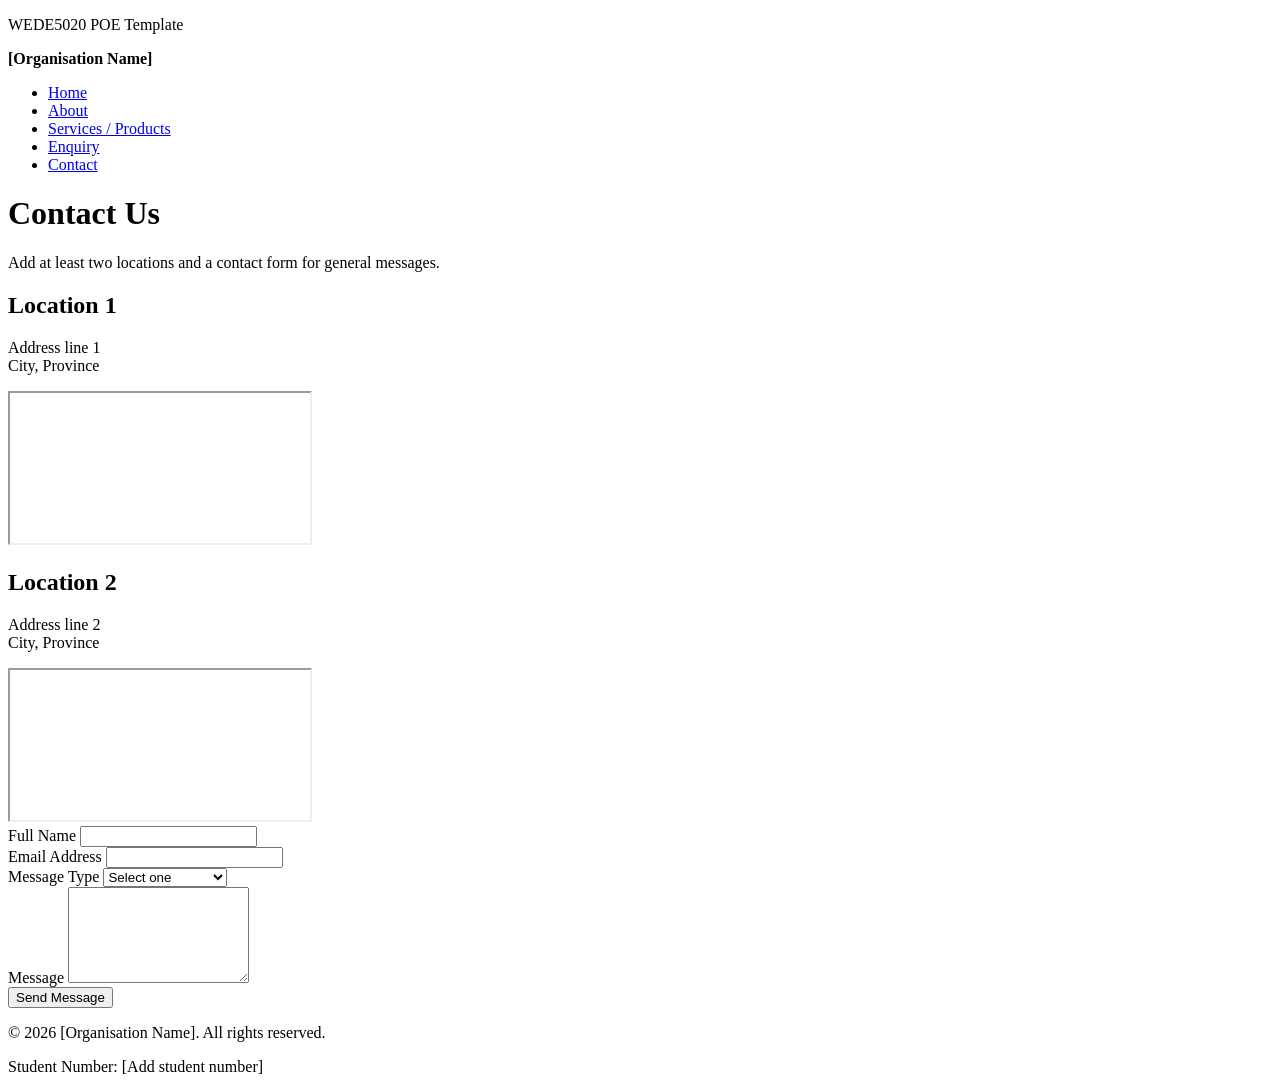
==== index.html @ 5d957100 "Add files via upload" ====
<!DOCTYPE html>
<html lang="en">
<head>
  <title>Contact | WEDE5020 POE Website</title>

  <meta charset="UTF-8">
  <meta name="viewport" content="width=device-width, initial-scale=1.0">
  <meta name="description" content="TODO: Write a short page description for search engines.">
  <meta name="keywords" content="TODO, replace, with, relevant, keywords">
  <meta name="author" content="Student Name">
  <link rel="stylesheet" href="css/style.css">
  <script defer src="js/main.js"></script>
</head>
<body>
  <header class="site-header">
    <div class="container header-layout">
      <div>
        <p class="site-tag">WEDE5020 POE Template</p>
        <strong>[Organisation Name]</strong>
      </div>

<nav aria-label="Primary">
  <ul class="nav-list">
    <li><a href="index.html">Home</a></li>
    <li><a href="about.html">About</a></li>
    <li><a href="services.html">Services / Products</a></li>
    <li><a href="enquiry.html">Enquiry</a></li>
    <li><a href="contact.html">Contact</a></li>
  </ul>
</nav>

    </div>
  </header>

    <main class="container">
      <h1>Contact Us</h1>
      <p>Add at least two locations and a contact form for general messages.</p>

      <section class="card-grid">
        <article class="card">
          <h2>Location 1</h2>
          <p>Address line 1<br>City, Province</p>
          <iframe title="Map location 1" src="https://www.google.com/maps?q=Bloemfontein&output=embed" loading="lazy"></iframe>
        </article>
        <article class="card">
          <h2>Location 2</h2>
          <p>Address line 2<br>City, Province</p>
          <iframe title="Map location 2" src="https://www.google.com/maps?q=Johannesburg&output=embed" loading="lazy"></iframe>
        </article>
      </section>

      <form id="contactForm" action="mailto:replace@example.com" method="post" enctype="text/plain" novalidate>
        <div class="form-group">
          <label for="contactName">Full Name</label>
          <input type="text" id="contactName" name="contactName" required minlength="3">
          <small class="error-message"></small>
        </div>

        <div class="form-group">
          <label for="contactEmail">Email Address</label>
          <input type="email" id="contactEmail" name="contactEmail" required>
          <small class="error-message"></small>
        </div>

        <div class="form-group">
          <label for="messageType">Message Type</label>
          <select id="messageType" name="messageType" required>
            <option value="">Select one</option>
            <option value="general">General question</option>
            <option value="support">Support</option>
            <option value="compliment">Compliment</option>
            <option value="complaint">Complaint</option>
          </select>
          <small class="error-message"></small>
        </div>

        <div class="form-group">
          <label for="message">Message</label>
          <textarea id="message" name="message" rows="6" required minlength="20"></textarea>
          <small class="error-message"></small>
        </div>

        <button type="submit" class="button">Send Message</button>
      </form>
      <section id="contactResponse" class="response-box" aria-live="polite"></section>
    </main>
    <script defer src="js/contact.js"></script>

  <footer class="site-footer">
    <div class="container">
      <p>&copy; 2026 [Organisation Name]. All rights reserved.</p>
      <p>Student Number: [Add student number]</p>
    </div>
  </footer>
</body>
</html>
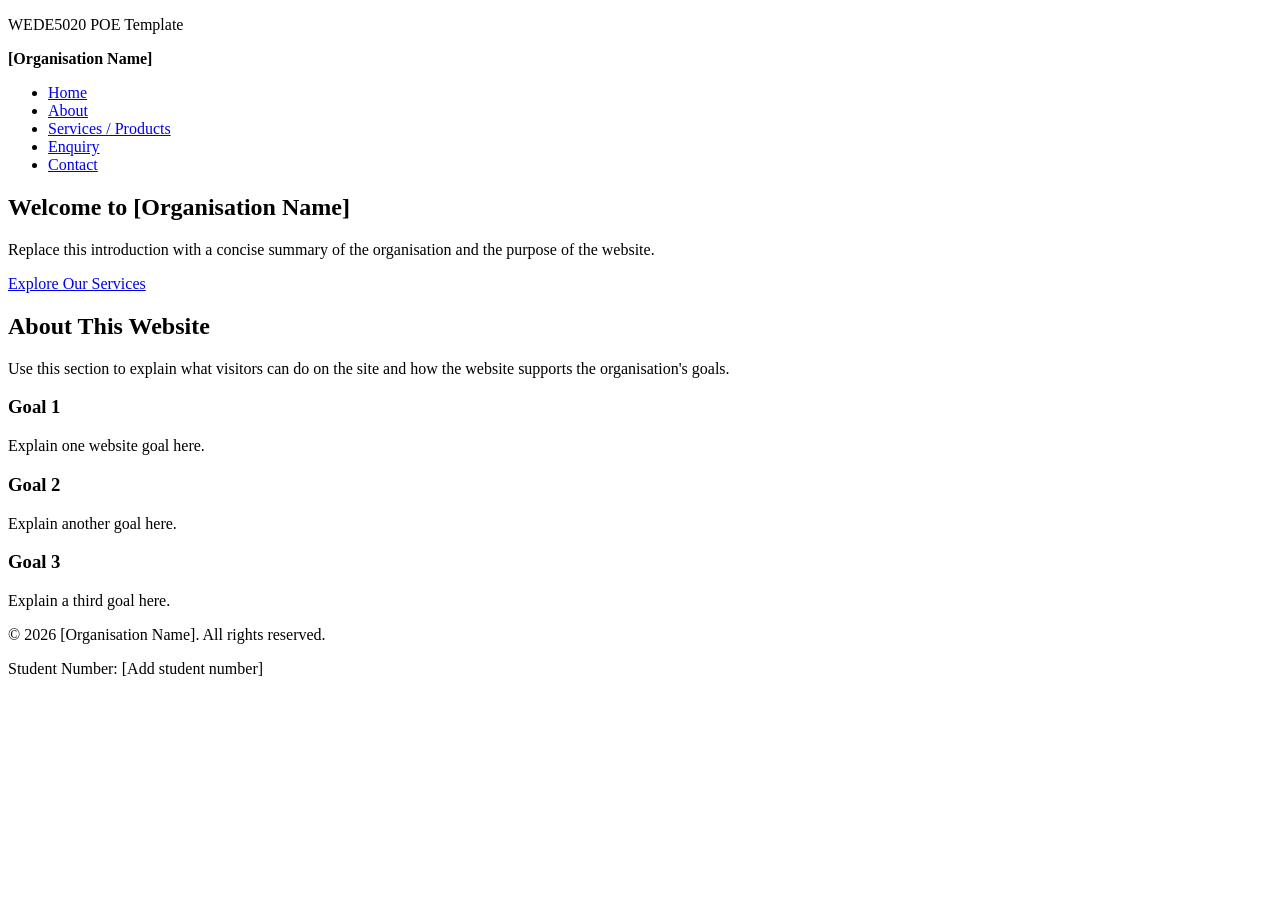
==== commit cb48f35f: "Add files via upload" ====
--- a/index.html
+++ b/index.html
@@ -1,7 +1,7 @@
 <!DOCTYPE html>
 <html lang="en">
 <head>
-  <title>Contact | WEDE5020 POE Website</title>
+  <title>Home | WEDE5020 POE Website</title>
 
   <meta charset="UTF-8">
   <meta name="viewport" content="width=device-width, initial-scale=1.0">
@@ -32,59 +32,35 @@
     </div>
   </header>
 
+    <section class="hero">
+      <div class="container">
+        <h1>Welcome to [Organisation Name]</h1>
+        <p>Replace this introduction with a concise summary of the organisation and the purpose of the website.</p>
+        <a class="button" href="services.html">Explore Our Services</a>
+      </div>
+    </section>
+
     <main class="container">
-      <h1>Contact Us</h1>
-      <p>Add at least two locations and a contact form for general messages.</p>
+      <section>
+        <h2>About This Website</h2>
+        <p>Use this section to explain what visitors can do on the site and how the website supports the organisation's goals.</p>
+      </section>
 
       <section class="card-grid">
         <article class="card">
-          <h2>Location 1</h2>
-          <p>Address line 1<br>City, Province</p>
-          <iframe title="Map location 1" src="https://www.google.com/maps?q=Bloemfontein&output=embed" loading="lazy"></iframe>
+          <h3>Goal 1</h3>
+          <p>Explain one website goal here.</p>
         </article>
         <article class="card">
-          <h2>Location 2</h2>
-          <p>Address line 2<br>City, Province</p>
-          <iframe title="Map location 2" src="https://www.google.com/maps?q=Johannesburg&output=embed" loading="lazy"></iframe>
+          <h3>Goal 2</h3>
+          <p>Explain another goal here.</p>
+        </article>
+        <article class="card">
+          <h3>Goal 3</h3>
+          <p>Explain a third goal here.</p>
         </article>
       </section>
-
-      <form id="contactForm" action="mailto:replace@example.com" method="post" enctype="text/plain" novalidate>
-        <div class="form-group">
-          <label for="contactName">Full Name</label>
-          <input type="text" id="contactName" name="contactName" required minlength="3">
-          <small class="error-message"></small>
-        </div>
-
-        <div class="form-group">
-          <label for="contactEmail">Email Address</label>
-          <input type="email" id="contactEmail" name="contactEmail" required>
-          <small class="error-message"></small>
-        </div>
-
-        <div class="form-group">
-          <label for="messageType">Message Type</label>
-          <select id="messageType" name="messageType" required>
-            <option value="">Select one</option>
-            <option value="general">General question</option>
-            <option value="support">Support</option>
-            <option value="compliment">Compliment</option>
-            <option value="complaint">Complaint</option>
-          </select>
-          <small class="error-message"></small>
-        </div>
-
-        <div class="form-group">
-          <label for="message">Message</label>
-          <textarea id="message" name="message" rows="6" required minlength="20"></textarea>
-          <small class="error-message"></small>
-        </div>
-
-        <button type="submit" class="button">Send Message</button>
-      </form>
-      <section id="contactResponse" class="response-box" aria-live="polite"></section>
     </main>
-    <script defer src="js/contact.js"></script>
 
   <footer class="site-footer">
     <div class="container">
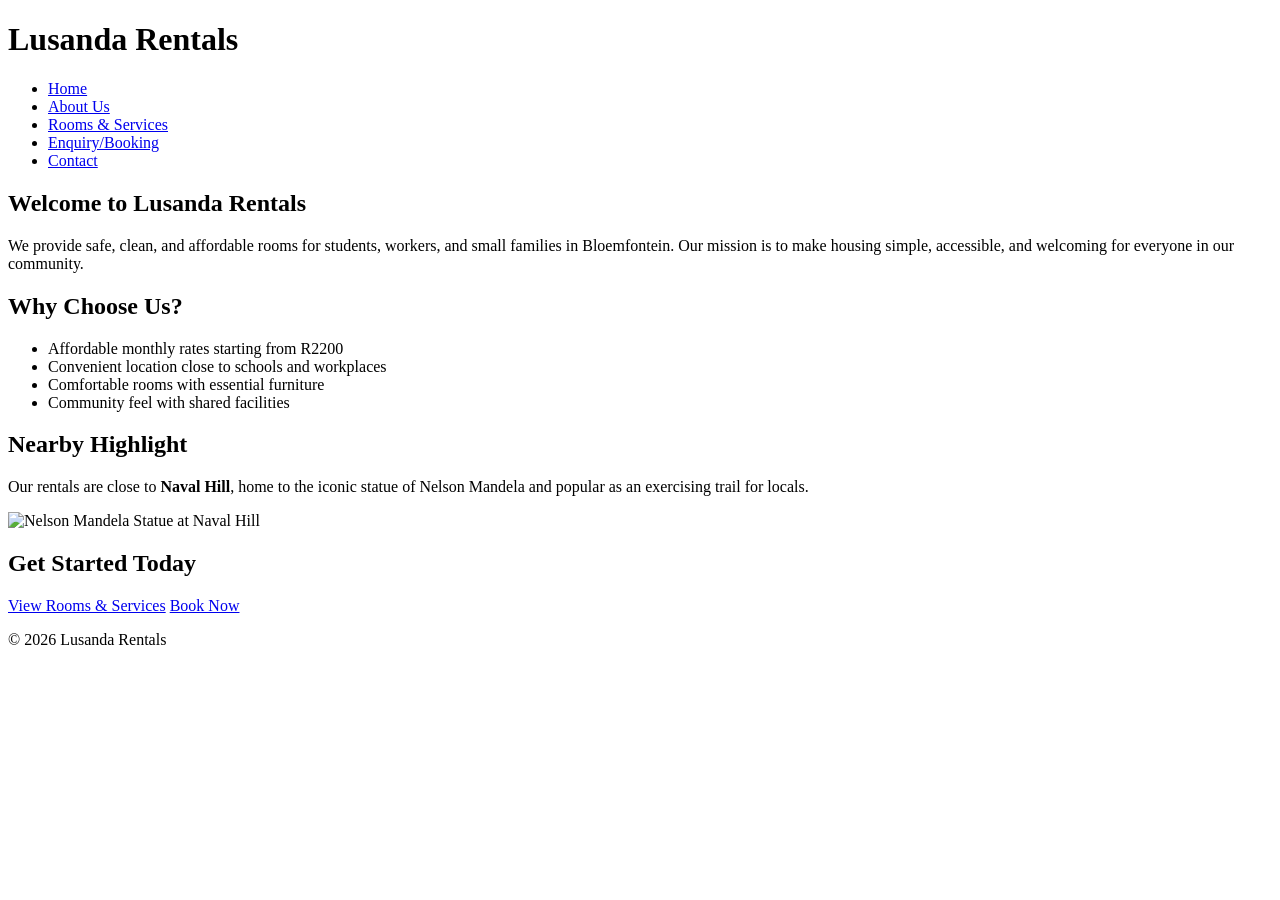
==== commit a0dd2cb9: "Revise index.html for Lusanda Rentals website Updated the title and metadata for the Lusanda Rentals" ====
--- a/index.html
+++ b/index.html
@@ -1,72 +1,73 @@
 <!DOCTYPE html>
 <html lang="en">
 <head>
-  <title>Home | WEDE5020 POE Website</title>
-
+  <!-- Metadata about the page -->
   <meta charset="UTF-8">
   <meta name="viewport" content="width=device-width, initial-scale=1.0">
-  <meta name="description" content="TODO: Write a short page description for search engines.">
-  <meta name="keywords" content="TODO, replace, with, relevant, keywords">
-  <meta name="author" content="Student Name">
+  <meta name="description" content="Lusanda Rentals provides safe, clean, and affordable rooms for students, workers, and families.">
+  <title>Lusanda Rentals - Home</title>
+  <!-- Link to external CSS -->
   <link rel="stylesheet" href="css/style.css">
-  <script defer src="js/main.js"></script>
 </head>
 <body>
-  <header class="site-header">
-    <div class="container header-layout">
-      <div>
-        <p class="site-tag">WEDE5020 POE Template</p>
-        <strong>[Organisation Name]</strong>
-      </div>
-
-<nav aria-label="Primary">
-  <ul class="nav-list">
-    <li><a href="index.html">Home</a></li>
-    <li><a href="about.html">About</a></li>
-    <li><a href="services.html">Services / Products</a></li>
-    <li><a href="enquiry.html">Enquiry</a></li>
-    <li><a href="contact.html">Contact</a></li>
-  </ul>
-</nav>
-
-    </div>
+  <!-- Header with site title and navigation -->
+  <header>
+    <h1>Lusanda Rentals</h1>
+    <nav>
+      <ul>
+        <!-- Navigation links -->
+        <li><a href="index.html">Home</a></li>
+        <li><a href="about.html">About Us</a></li>
+        <li><a href="rooms.html">Rooms & Services</a></li>
+        <li><a href="booking.html">Enquiry/Booking</a></li>
+        <li><a href="contact.html">Contact</a></li>
+      </ul>
+    </nav>
   </header>
 
-    <section class="hero">
-      <div class="container">
-        <h1>Welcome to [Organisation Name]</h1>
-        <p>Replace this introduction with a concise summary of the organisation and the purpose of the website.</p>
-        <a class="button" href="services.html">Explore Our Services</a>
+  <!-- Main content area -->
+  <main>
+    <!-- Welcome section -->
+    <section class="card">
+      <h2>Welcome to Lusanda Rentals</h2>
+      <p>We provide safe, clean, and affordable rooms for students, workers, and small families in Bloemfontein. Our mission is to make housing simple, accessible, and welcoming for everyone in our community.</p>
+    </section>
+
+    <!-- Highlights section -->
+    <section class="card">
+      <h2>Why Choose Us?</h2>
+      <ul>
+        <li>Affordable monthly rates starting from R2200</li>
+        <li>Convenient location close to schools and workplaces</li>
+        <li>Comfortable rooms with essential furniture</li>
+        <li>Community feel with shared facilities</li>
+      </ul>
+    </section>
+
+    <!-- Nearby highlight section -->
+    <section class="card">
+      <h2>Nearby Highlight</h2>
+      <p>Our rentals are close to <strong>Naval Hill</strong>, home to the iconic statue of Nelson Mandela and popular as an exercising trail for locals.</p>
+      <div class="gallery">
+        <img src="images/mandela.jpg" alt="Nelson Mandela Statue at Naval Hill">
       </div>
     </section>
 
-    <main class="container">
-      <section>
-        <h2>About This Website</h2>
-        <p>Use this section to explain what visitors can do on the site and how the website supports the organisation's goals.</p>
-      </section>
+    <!-- Call-to-action -->
+    <section class="cta">
+      <h2>Get Started Today</h2>
+      <p><a href="rooms.html" class="cta-button">View Rooms & Services</a> 
+         <a href="booking.html" class="cta-button">Book Now</a></p>
+    </section>
+  </main>
 
-      <section class="card-grid">
-        <article class="card">
-          <h3>Goal 1</h3>
-          <p>Explain one website goal here.</p>
-        </article>
-        <article class="card">
-          <h3>Goal 2</h3>
-          <p>Explain another goal here.</p>
-        </article>
-        <article class="card">
-          <h3>Goal 3</h3>
-          <p>Explain a third goal here.</p>
-        </article>
-      </section>
-    </main>
+  <!-- Footer -->
+  <footer>
+    <p>&copy; 2026 Lusanda Rentals</p>
+  </footer>
 
-  <footer class="site-footer">
-    <div class="container">
-      <p>&copy; 2026 [Organisation Name]. All rights reserved.</p>
-      <p>Student Number: [Add student number]</p>
-    </div>
-  </footer>
+  <!-- Link to external JavaScript -->
+  <script src="js/script.js"></script>
 </body>
 </html>
+  
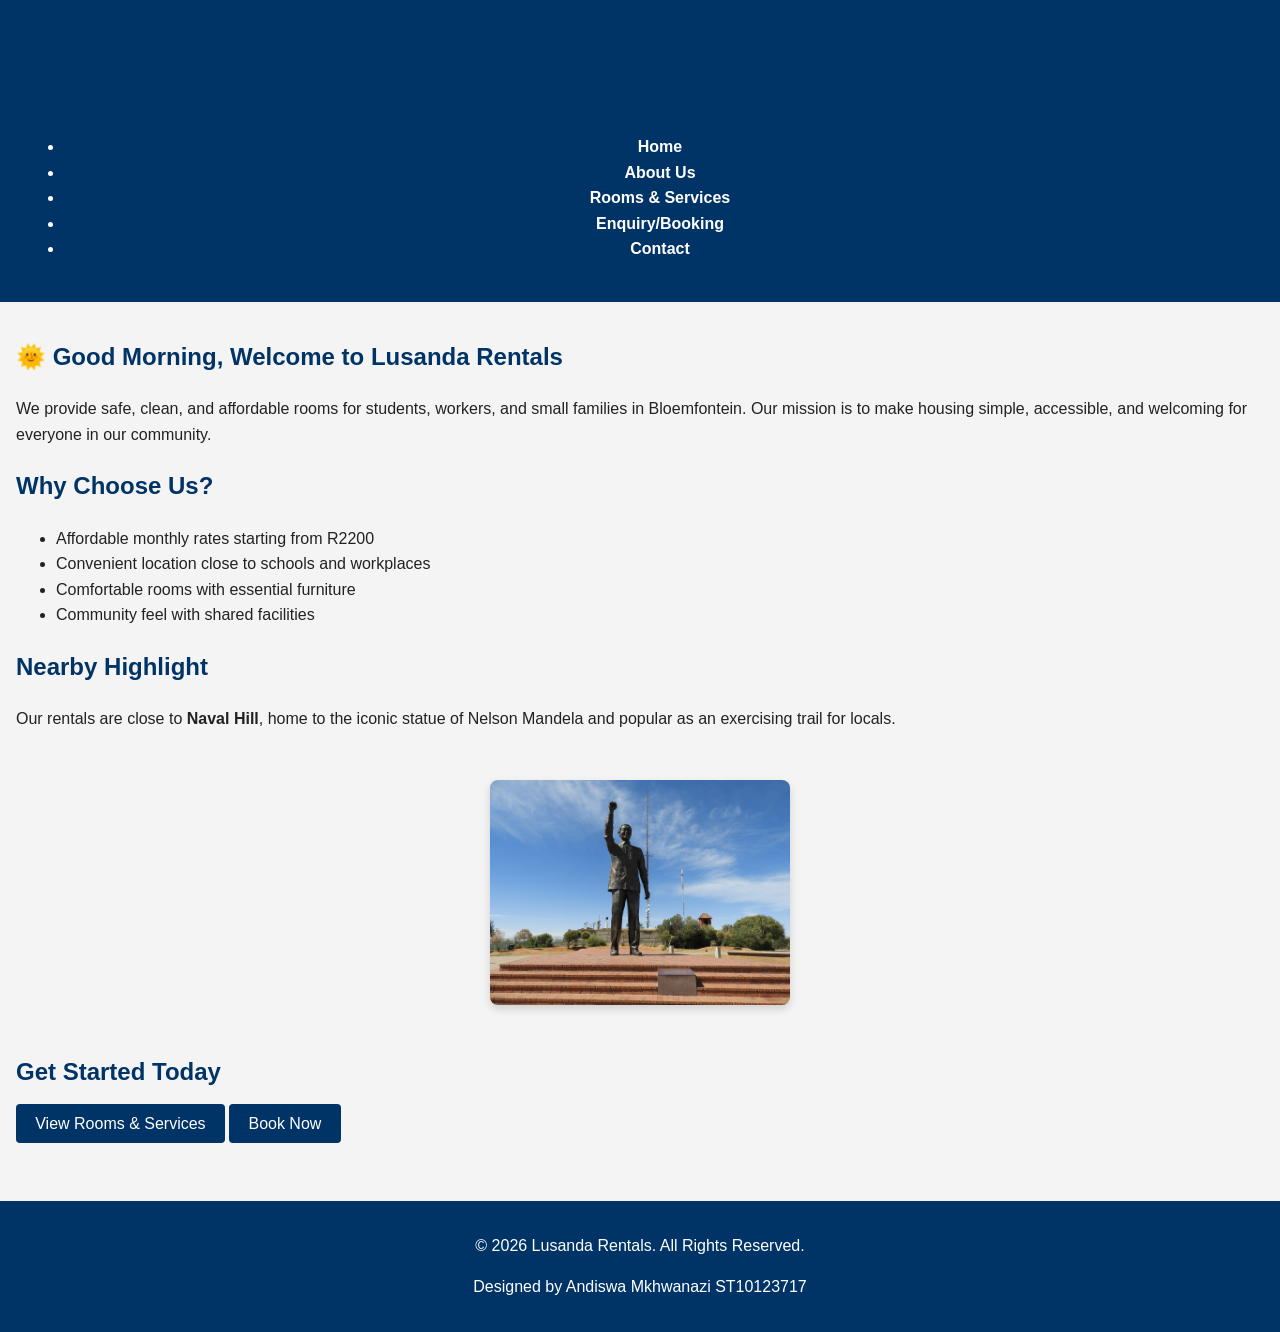
==== commit 479b98cf: "Update links and footer in index.html Updated navigation and call-to-action links, modified footer t" ====
--- a/index.html
+++ b/index.html
@@ -19,7 +19,7 @@
         <li><a href="index.html">Home</a></li>
         <li><a href="about.html">About Us</a></li>
         <li><a href="rooms.html">Rooms & Services</a></li>
-        <li><a href="booking.html">Enquiry/Booking</a></li>
+        <li><a href="enquiry.html">Enquiry/Booking</a></li>
         <li><a href="contact.html">Contact</a></li>
       </ul>
     </nav>
@@ -56,18 +56,19 @@
     <!-- Call-to-action -->
     <section class="cta">
       <h2>Get Started Today</h2>
-      <p><a href="rooms.html" class="cta-button">View Rooms & Services</a> 
-         <a href="booking.html" class="cta-button">Book Now</a></p>
+      <p><a href="services.html" class="cta-button">View Rooms & Services</a> 
+         <a href="enquiry.html" class="cta-button">Book Now</a></p>
     </section>
   </main>
 
   <!-- Footer -->
   <footer>
-    <p>&copy; 2026 Lusanda Rentals</p>
+    <p>&copy; 2026 Lusanda Rentals. All Rights Reserved.</p>
+    <p> Designed by Andiswa Mkhwanazi ST10123717</p>
   </footer>
 
   <!-- Link to external JavaScript -->
-  <script src="js/script.js"></script>
+  <script src="js/index.js"></script>
 </body>
 </html>
   
--- a/css/style.css
+++ b/css/style.css
@@ -0,0 +1,235 @@
+/* Base styles */
+body {
+  font-family: Arial, sans-serif;
+  line-height: 1.6;
+  margin: 0;
+  background-color: #f4f4f4; /* neutral background */
+  color: #222;
+}
+
+/* Header */
+header {
+  background: #003366; /* soft blue */
+  color: white;
+  padding: 1rem;
+  text-align: center;
+}
+
+/* Navigation */
+nav {
+  background: #003366;
+  padding: 0.5rem;
+  text-align: center;
+}
+
+nav a {
+  color: white;
+  text-decoration: none;
+  margin: 0 1rem;
+  font-weight: bold;
+}
+
+nav a:hover,
+nav a:focus {
+  color: yellow; /* warm accent */
+  text-decoration: underline;
+}
+
+/* Main content */
+main {
+  padding: 2rem;
+}
+
+/* Headings */
+h1, h2 {
+  color: #003366;
+}
+
+/* Footer */
+footer {
+  background: #003366;
+  color: white;
+  text-align: center;
+  padding: 1rem;
+  margin-top: 2rem;
+}
+
+/* Forms */
+form {
+  background: #fff;
+  padding: 1.5rem;
+  border-radius: 5px;
+  box-shadow: 0 0 10px rgba(0,0,0,0.1);
+}
+
+label {
+  font-weight: bold;
+}
+
+input, select, textarea {
+  width: 100%;
+  padding: 0.5rem;
+  margin-top: 0.3rem;
+  margin-bottom: 1rem;
+  border: 1px solid #ccc;
+  border-radius: 4px;
+}
+
+input[type="submit"] {
+  background: #003366;
+  color: white;
+  border: none;
+  cursor: pointer;
+}
+
+input[type="submit"]:hover {
+  background: #0055aa;
+}
+
+/* Images */
+img {
+  max-width: 100%;
+  height: auto;
+  border-radius: 5px;
+}
+
+/* Responsive layout */
+@media (max-width: 768px) {
+  nav a {
+    display: block;
+    margin: 0.5rem 0;
+  }
+
+  main {
+    padding: 1rem;
+  }
+}
+/* Image styling */
+img {
+  max-width: 100%;
+  height: auto;
+  border-radius: 8px;
+  box-shadow: 0 4px 8px rgba(0,0,0,0.15);
+  margin: 1rem 0;
+  transition: transform 0.3s ease;
+}
+
+img:hover {
+  transform: scale(1.03);
+}
+
+/* Gallery layout */
+.gallery {
+  display: flex;
+  flex-wrap: wrap;
+  gap: 1rem;
+  justify-content: center;
+  margin: 2rem 0;
+}
+
+.gallery img {
+  width: 300px;
+  height: auto;
+  object-fit: cover;
+}
+/* Base styles (desktop-first) */
+body {
+  margin: 0;
+  font-family: Arial, sans-serif;
+}
+
+main {
+  padding: 1rem;
+}
+
+.gallery {
+  display: flex;
+  flex-wrap: wrap;
+  gap: 1rem;
+  justify-content: center;
+}
+
+.gallery img {
+  width: 100%;
+  max-width: 300px;
+  height: auto;
+  border-radius: 8px;
+  box-shadow: 0 4px 8px rgba(0,0,0,0.15);
+  transition: transform 0.3s ease;
+}
+
+.gallery img:hover {
+  transform: scale(1.03);
+}
+
+/* 📱 For tablets (screen width up to 768px) */
+@media (max-width: 768px) {
+  nav {
+    display: block;
+    text-align: center;
+    margin-bottom: 1rem;
+  }
+  .gallery img {
+    max-width: 45%;
+  }
+}
+
+/* 📱 For phones (screen width up to 480px) */
+@media (max-width: 480px) {
+  nav {
+    font-size: 14px;
+    display: flex;
+    flex-direction: column;
+    gap: 0.5rem;
+  }
+  .gallery img {
+    max-width: 100%;
+  }
+  body {
+    font-size: 16px; /* keep text readable on small screens */
+  }
+}
+/* Base navigation link style */
+nav a {
+  color: #ffffff;          /* white text so it’s always visible */
+  text-decoration: none;
+  padding: 0.5rem 1rem;
+  transition: all 0.3s ease;
+}
+
+/* Hover effect */
+nav a:hover {
+  background-color: #0055aa; /* lighter blue background */
+  color: #ffcc00;            /* gold text on hover */
+  border-radius: 4px;
+}
+
+/* Focus effect (keyboard navigation) */
+nav a:focus {
+  outline: 2px solid #ffcc00; /* gold outline for accessibility */
+  outline-offset: 2px;
+}
+
+/* Base button style */
+button, .cta-button, a[href*="booking.html"] {
+  background-color: #003366; /* deep blue */
+  color: #ffffff;
+  padding: 0.7rem 1.2rem;
+  border: none;
+  border-radius: 4px;
+  cursor: pointer;
+  text-decoration: none;
+  transition: all 0.3s ease;
+}
+
+/* Hover effect */
+button:hover, .cta-button:hover, a[href*="booking.html"]:hover {
+  background-color: #0055aa; /* lighter blue */
+  transform: scale(1.05);    /* subtle zoom */
+}
+
+/* Focus effect */
+button:focus, .cta-button:focus, a[href*="booking.html"]:focus {
+  outline: 2px solid #ffcc00; /* gold outline */
+  outline-offset: 3px;
+}
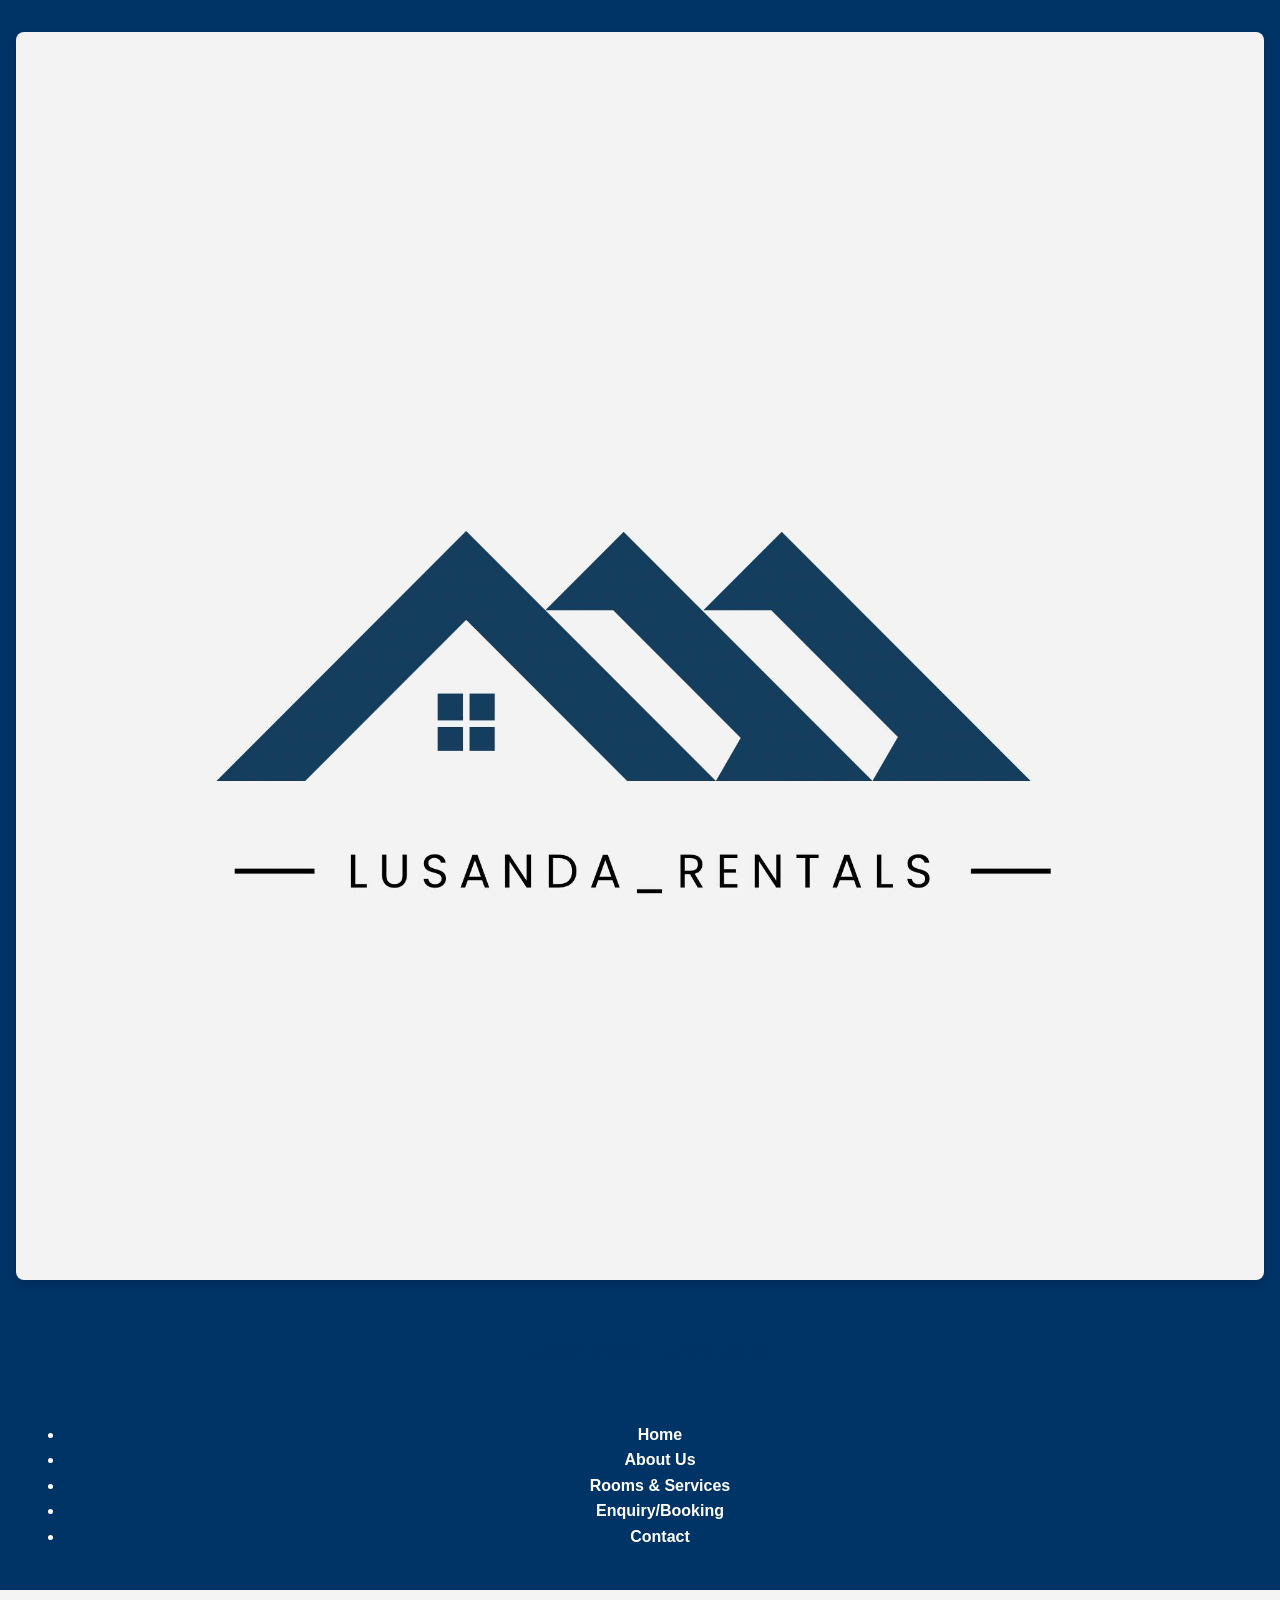
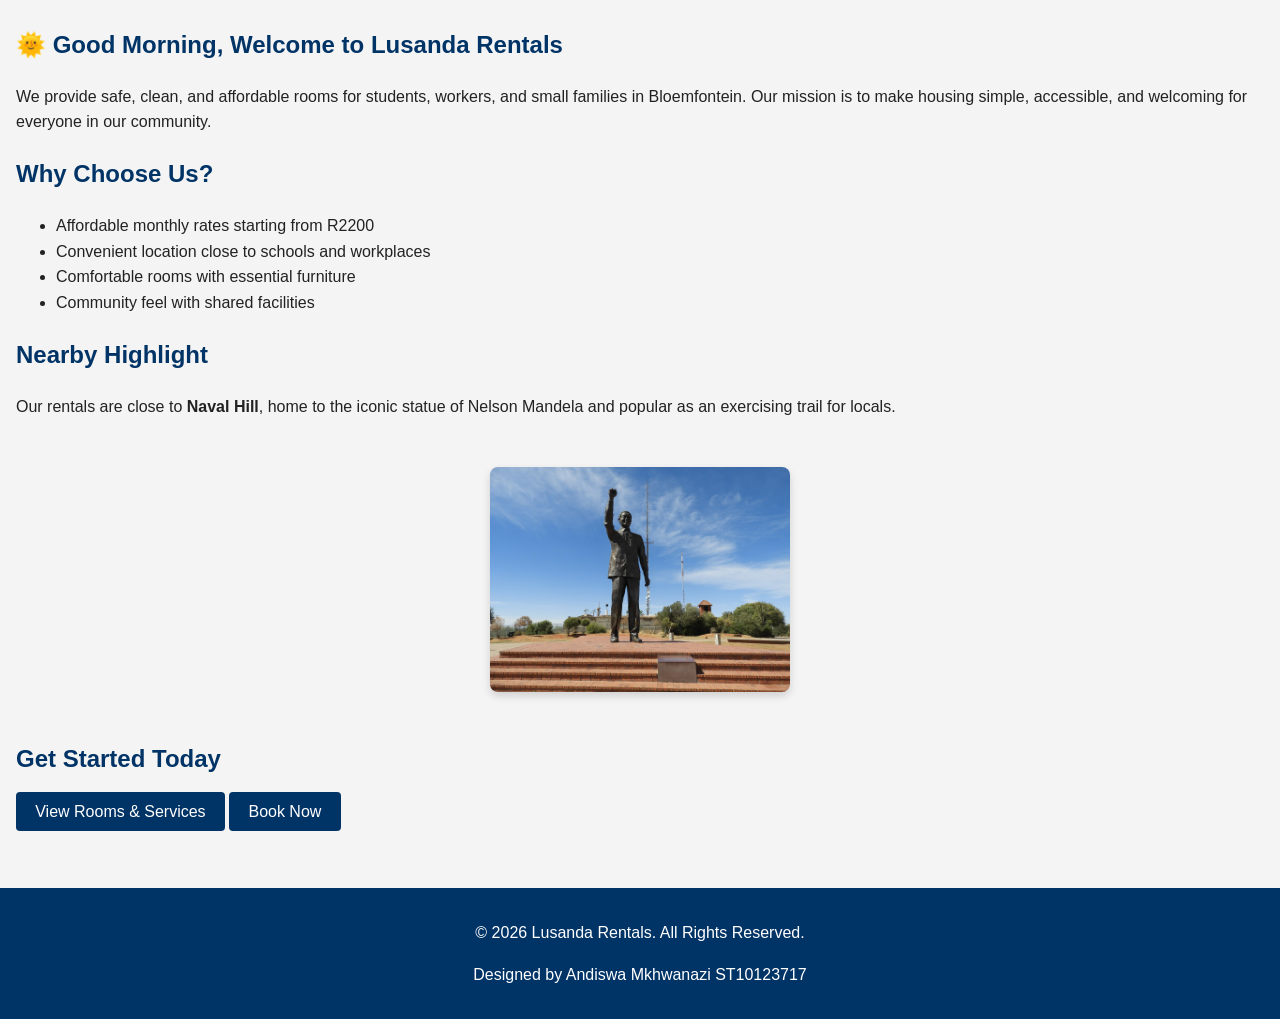
==== commit 69d25e54: "Add logo image to header in index.html" ====
--- a/index.html
+++ b/index.html
@@ -12,13 +12,14 @@
 <body>
   <!-- Header with site title and navigation -->
   <header>
+    <img src="images/logo.jpeg" alt="Lusanda Rentals Logo">
     <h1>Lusanda Rentals</h1>
     <nav>
       <ul>
         <!-- Navigation links -->
         <li><a href="index.html">Home</a></li>
         <li><a href="about.html">About Us</a></li>
-        <li><a href="rooms.html">Rooms & Services</a></li>
+        <li><a href="services.html">Rooms & Services</a></li>
         <li><a href="enquiry.html">Enquiry/Booking</a></li>
         <li><a href="contact.html">Contact</a></li>
       </ul>
